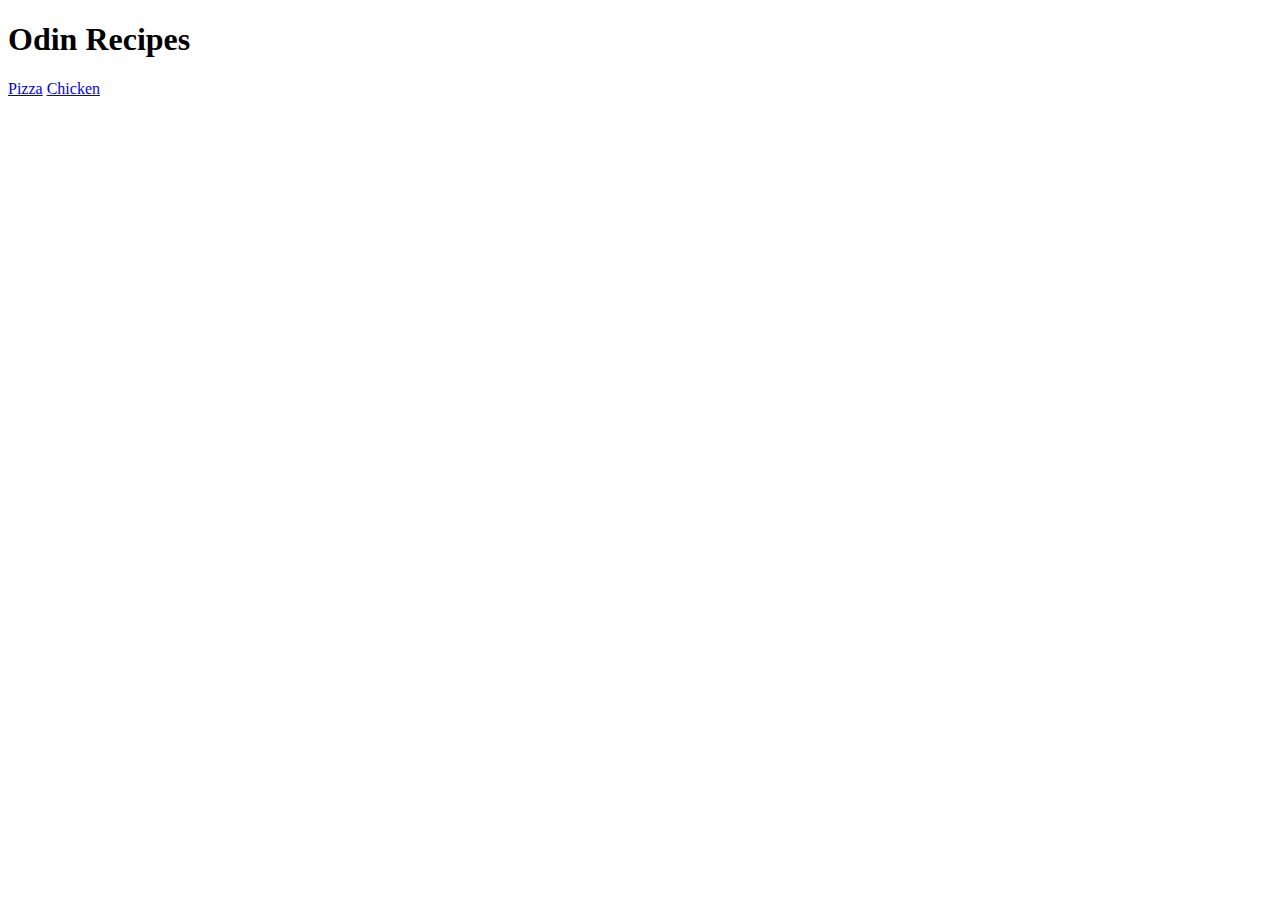
==== index.html @ a4ac50bf "added recipes and images" ====
<!DOCTYPE html>
<html lang="en">
    <head>
        <meta charset="utf-8">
        <title>Recipe-Book</title>
    </head>
    <body>
        <h1>Odin Recipes</h1>
        <a href="./recipes/Pizza.html">Pizza</a>
        <a href="./recipes/chicken.html">Chicken</a>
    </body>
</html>
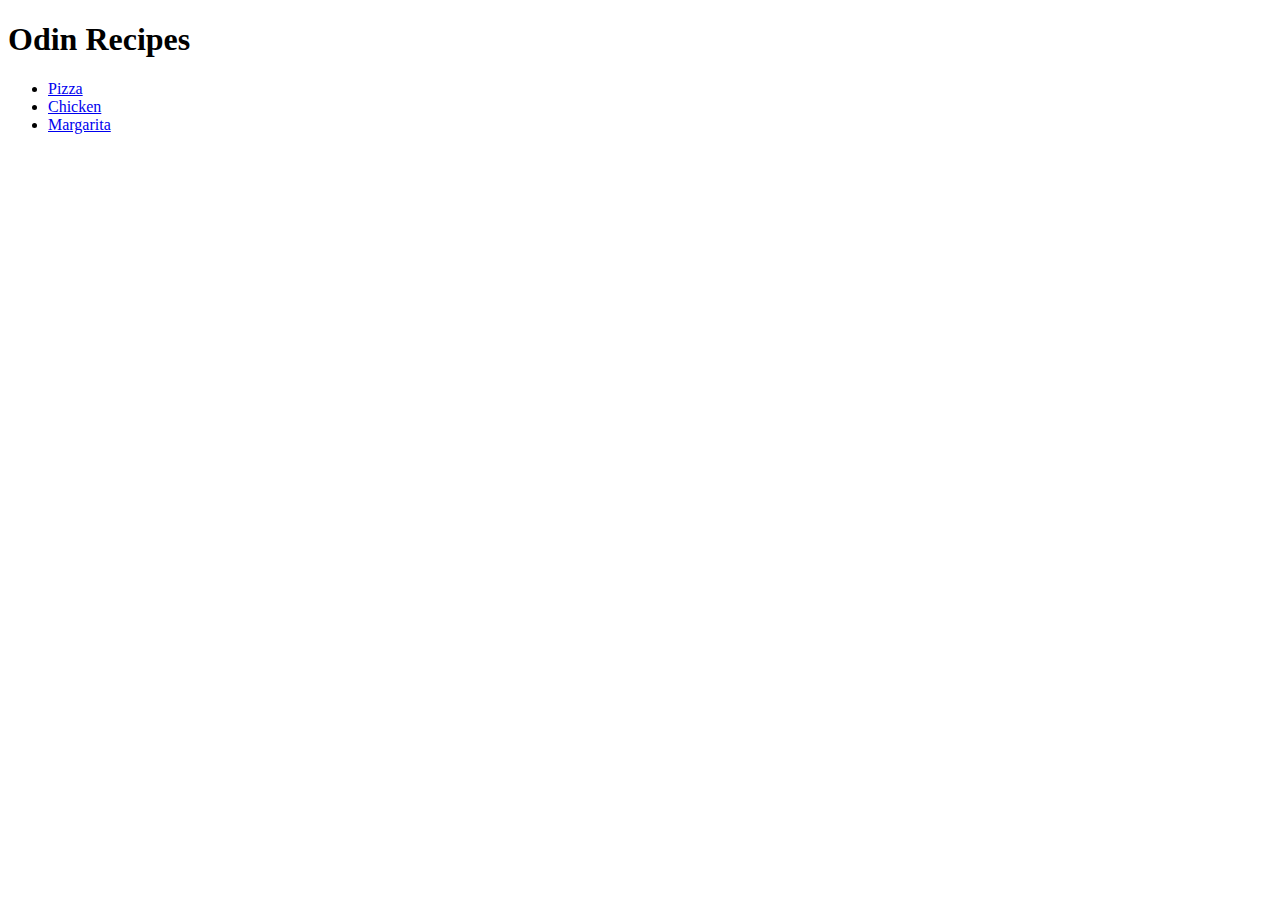
==== commit 5ce3f559: "Added Margarita" ====
--- a/index.html
+++ b/index.html
@@ -5,8 +5,11 @@
         <title>Recipe-Book</title>
     </head>
     <body>
-        <h1>Odin Recipes</h1>
-        <a href="./recipes/Pizza.html">Pizza</a>
-        <a href="./recipes/chicken.html">Chicken</a>
+       <h1>Odin Recipes</h1>
+       <ul>
+       <li> <a href="./recipes/Pizza.html">Pizza</a> </li>
+       <li> <a href="./recipes/chicken.html">Chicken</a> </li>
+       <li> <a href="./recipes/margarita.html">Margarita</a> </li>
+        </ul>
     </body>
 </html>